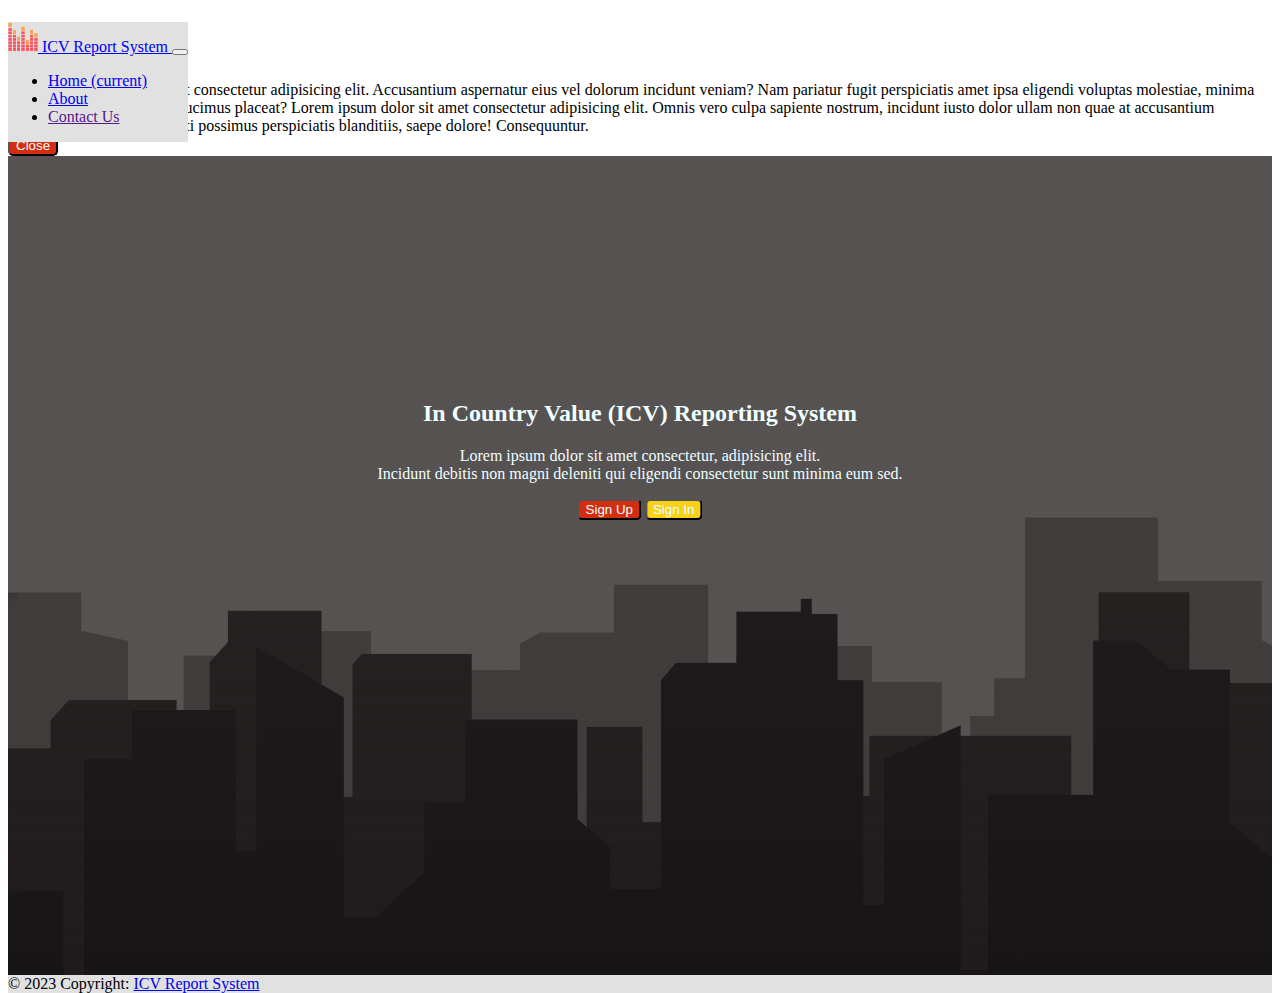
==== index.html @ b16119c7 "Initial commit" ====
<!DOCTYPE html>

<html>

    <head>

        <meta charset="utf-8">
        <meta name="viewport" content="width=device-width, initial-scale=1.0">
        
        <!-- Bootstrap and CSS -->
        <!--Link for connecting to bootstrap-->
        <link rel="stylesheet" href="https://cdn.jsdelivr.net/npm/bootstrap@4.6.0/dist/css/bootstrap.min.css" integrity="sha384-B0vP5xmATw1+K9KRQjQERJvTumQW0nPEzvF6L/Z6nronJ3oUOFUFpCjEUQouq2+l" crossorigin="anonymous"> 

        <!--Link to connect to font awesome-->
        <!--Link to connect to CSS-->
       
        <link rel="preconnect" href="https://fonts.gstatic.com">
        <link rel="stylesheet" href="cssstyle.css">
        <link href="https://fonts.googleapis.com/css2?family=Lobster+Two&display=swap" rel="stylesheet">
        <script src="https://ajax.googleapis.com/ajax/libs/jquery/3.4.1/jquery.min.js"></script>
        <!--<script defer src="/js/script.js"></script>-->
        
        
        <title>ICV Report System</title>

       

    </head>

<body>
    <div class="container-fluid" id="menu">
      <nav class="navbar navbar-expand-lg navbar-light">
        <a class="navbar-brand" href="index.html">
          <img src="logo2.png" width="30" height="30" class="d-inline-block align-top" alt="">
           ICV Report System
        </a>
        <button class="navbar-toggler" type="button" data-toggle="collapse" data-target="#navbarNav" aria-controls="navbarNav" aria-expanded="false" aria-label="Toggle navigation" style="color: #f5f5f5;">
          <span class="navbar-toggler-icon"></span>
        </button>
        <div class="collapse navbar-collapse" id="navbarNav">
          <ul class="navbar-nav ml-auto">
            <li class="nav-item active">
              <a class="nav-link" href="index.html" id="navlink">Home <span class="sr-only">(current)</span></a>
            </li>
            <li class="nav-item">
              <a class="nav-link" data-toggle="modal" data-target="#exampleModalCenter" href="#" id="navlink">About</a>
            </li>
            <li class="nav-item">
              <a class="nav-link" href="" id="navlink">Contact Us</a>
            </li>
          </ul>
          
        </div>
      </nav>
  </div>

<!-- Modal -->
<div class="modal fade" id="exampleModalCenter" tabindex="-1" role="dialog" aria-labelledby="exampleModalCenterTitle" aria-hidden="true">
  <div class="modal-dialog modal-dialog-centered" role="document">
    <div class="modal-content">
      <div class="modal-header">
        <h5 class="modal-title" id="exampleModalLongTitle">About ICV Reporting System</h5>
        <button type="button" class="close" data-dismiss="modal" aria-label="Close">
          <span aria-hidden="true">&times;</span>
        </button>
      </div>
      <div class="modal-body">
        Lorem, ipsum dolor sit amet consectetur adipisicing elit. Accusantium aspernatur eius vel dolorum incidunt veniam? Nam pariatur fugit perspiciatis amet ipsa eligendi voluptas molestiae, minima quasi, reiciendis nostrum, ducimus placeat?

        Lorem ipsum dolor sit amet consectetur adipisicing elit. Omnis vero culpa sapiente nostrum, incidunt iusto dolor ullam non quae at accusantium necessitatibus nobis, corrupti possimus perspiciatis blanditiis, saepe dolore! Consequuntur.

      </div>
      <div class="modal-footer">
        <button type="button" class="btn btn-nd" id="signbutton" data-dismiss="modal">Close</button>
      </div>
    </div>
  </div>
</div>

  <div class="container-fluid"  id="title2"></div>

  <div class="container overflow-hidden" id="title">
    <div class="row gx-5">
      <div class="col" style="text-align: center">
        <h2 style="color: azure;">In Country Value (ICV) Reporting System</h2>
          <p style="color: azure;">Lorem ipsum dolor sit amet consectetur, adipisicing elit. <br>Incidunt debitis non magni deleniti qui eligendi consectetur sunt minima eum sed.</p>
        <button type="button" class="btn btn-lg" id="signbutton" onclick="window.location.href='vendor_signup.html';">Sign Up</button>
        <button type="button" class="btn btn-lg" id="signbutton2" onclick="window.location.href='vendor_signin.html';">Sign In</button>
      </div>
    </div>
  </div>



  <footer class="text-center text-secondary" style="background-color: #385A64;">
 
    <!-- Grid container -->
  
    <!-- Copyright -->
    <div class="text-center p-3" style="background-color: #e1e1e1;">
      © 2023 Copyright:
      <a class="text-secondary" href="https://mdbootstrap.com/">ICV Report System</a>
    </div>
    <!-- Copyright -->
  </footer>
  
 <!--jQuery and Bootstrap Bundle (includes Popper) -->
 <script src="https://code.jquery.com/jquery-3.5.1.slim.min.js" integrity="sha384-DfXdz2htPH0lsSSs5nCTpuj/zy4C+OGpamoFVy38MVBnE+IbbVYUew+OrCXaRkfj" crossorigin="anonymous"></script>
 <script src="https://cdn.jsdelivr.net/npm/bootstrap@4.6.0/dist/js/bootstrap.bundle.min.js" integrity="sha384-Piv4xVNRyMGpqkS2by6br4gNJ7DXjqk09RmUpJ8jgGtD7zP9yug3goQfGII0yAns" crossorigin="anonymous"></script>
 <script src="https://cdn.jsdelivr.net/npm/@popperjs/core@2.11.6/dist/umd/popper.min.js" integrity="sha384-oBqDVmMz9ATKxIep9tiCxS/Z9fNfEXiDAYTujMAeBAsjFuCZSmKbSSUnQlmh/jp3" crossorigin="anonymous"></script>



</body>

</html>
---- cssstyle.css ----
html, body{
    background-color: #fff;
   height: 100%;
}

#menu{
    background-color: #E1E1E1;
    position:absolute;
}


#title{

  text-align: center;
  position: absolute;
  top: 50%;
  left: 50%;
  transform: translate(-50%, -50%);
  color: white;
  border-radius: 10px;
}

#signcorner{
  text-align: center;
  position: absolute;
  top: 46%;
  left: 50%;
  transform: translate(-50%, -50%);
  color: white;
  background-color: #E1E1E1;
  border-radius: 10px;
  box-shadow: 2px 2px 3px -1px #747681,
  -2px -2px 3px -1px #A7A9AC;
}

#registersection{
  border-radius: 10px;
  padding-left: 100px;
  padding-right: 100px;
  font-size: 14px;
  margin-top: 60px;
  padding-bottom: 3px;
  box-shadow: 2px 2px 3px -1px #747681,
  -2px -2px 3px -1px #A7A9AC;
}

#title2{
  background-image: linear-gradient(
    rgba(19, 13, 13, 0.712),
    rgba(19, 13, 13, 0.712)
  ),
  url('78792.jpg'); 
  /* The image used background-color: beige;   */
  /* Full height */
  height: 91%;
  width: 100%;
  /* Center and scale the image nicely */
  background-position: center;
  background-repeat: no-repeat;
  background-size: cover;
}

#navlink:hover{
  color:#D42E12;
  /*ext-decoration: 3px underline #9a013e;*/
  /*border-bottom: 2px solid #9a013e; */
}


  * {
    box-sizing: border-box;
  }
  
#image {

     
     background-image: linear-gradient(
      rgba(0, 0, 0, 0.4),
      rgba(0, 0, 0, 0.4)
    ),
    url('/img/background.jpg'); 
    /* The image used background-color: beige;   */
    /* Full height */
    height: 100%;
    /* Center and scale the image nicely */
    background-position: center;
    background-repeat: no-repeat;
    background-size: cover;
    /*filter: blur(3px);*/
    /*opacity: 0.4;  */
  }

  /*#main {
     background-image: linear-gradient(
     rgba(0, 0, 0, 0.4),
     rgba(0, 0, 0, 0.4)
   ),
   url('/img/background.jpg'); 
   /* The image used background-color: beige;   
   /* Full height 
   background-color: #c7c4c49c;
   height: 100%;
   /* Center and scale the image nicely 
   background-position: center;
   background-repeat: no-repeat;
   background-size: cover;
   /*filter: blur(3px);*/
   /*opacity: 0.4; 
 } */

  #signbutton{
    background-color: #D42E12;
    color: azure;
    border-radius: 5px;
  }

  #signbutton:hover{
    background-color: #A7A9AC;
  }

  #signbutton2{
    background-color: #F7D117;
    color: azure;
    border-radius: 5px;
  }

  #signbutton2:hover{
    background-color: #A7A9AC;
  }

  #signup{
    background-color: #F7D117;
    color: azure;
    border-radius: 5px;
  }

  #signup:hover{
    background-color: #A7A9AC;
  }

  #logout{
    background-color: #FF735C;
    color: azure;
    border-radius: 5px;
  }

  #logout:hover{
    background-color: azure;
    color: #FF735C;
  }

  #pic{
   display: block;
   width: 100%;
   opacity: 1;
  height: 100%;
  transition: .5s ease;
  backface-visibility: hidden;
  }

  #header{
    background-color: #fff;
    height: 84%;
  }

  .text {
    background-color: #04AA6D;
    color: white;
    font-size: 16px;
    padding: 16px 32px;
  }

  .middle {
    transition: .5s ease;
    opacity: 0;
    position: absolute;
    top: 50%;
    left: 50%;
    transform: translate(-50%, -50%);
    -ms-transform: translate(-50%, -50%);
    text-align: center;
  }

 #kutak {
    position: relative;
    background-color: #ffffff;
    border-radius: 10px 0 0 10px;
  }

 #kutak:hover #pic {
    opacity: 0.3;
  }
  
 #kutak:hover .middle {
    opacity: 1;
  }

  #signrow{
    background-color: #ffffff; 
    border-radius: 10px;
  }

  #awesome{
    color: #F7D117;
    font-size: 50px;
  }

  #input:hover{
    border-color: #F7D117;
  }

  #input:focus {
    outline-style: none;
    border-color: #F7D117;
  }

  #sign{
    background-color: #F7D117;
    color: azure;
    border-radius: 5px;
  }

  #sign:hover{
    background-color: #D42E12;
  }
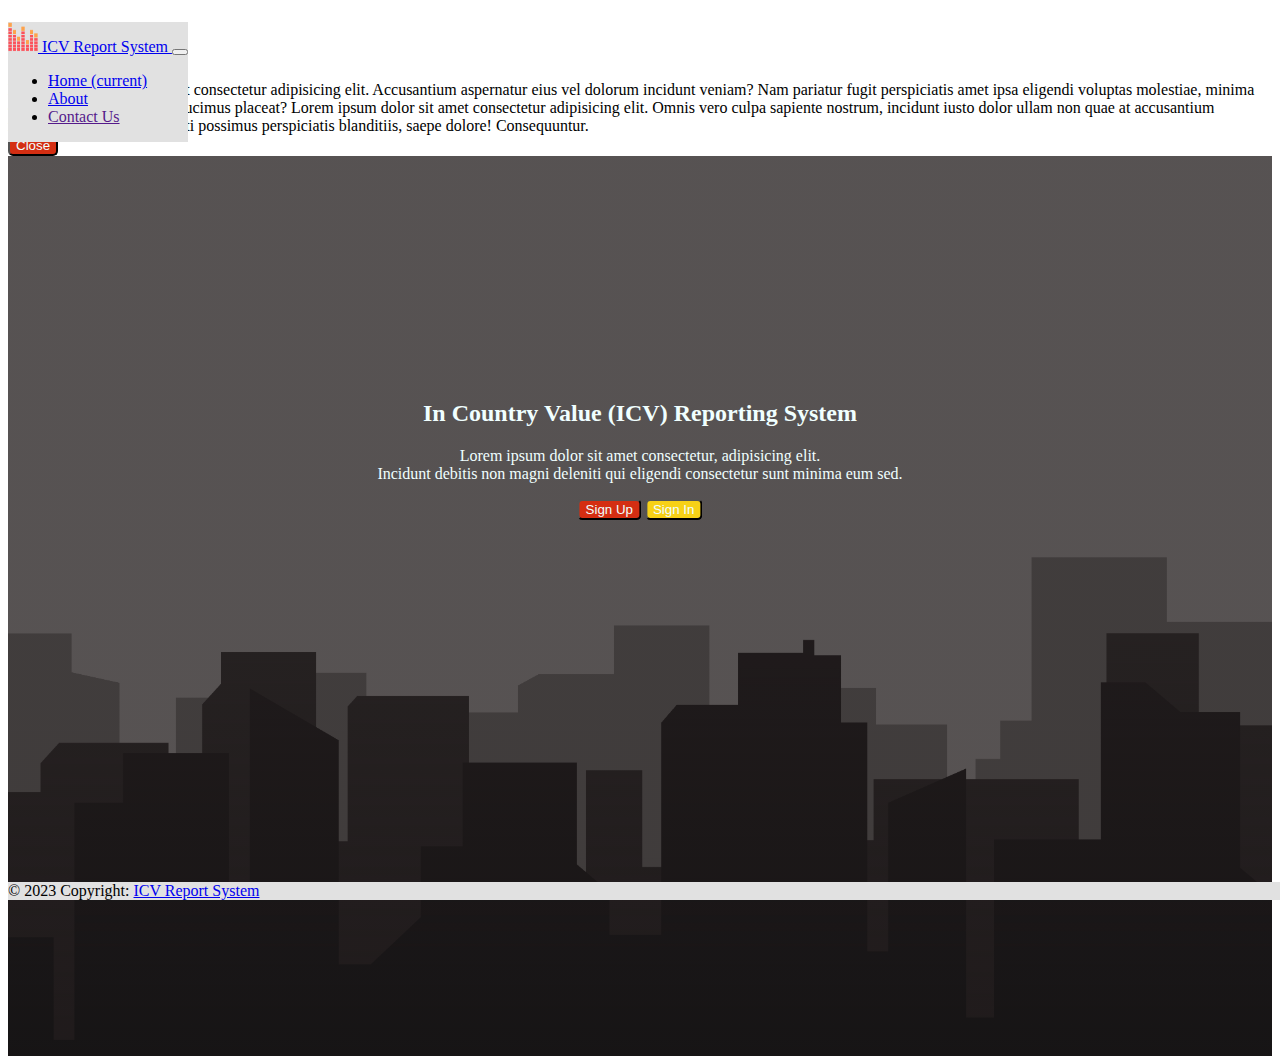
==== commit 55cdb901: "MAde some modification" ====
--- a/index.html
+++ b/index.html
@@ -90,11 +90,7 @@
     </div>
   </div>
 
-
-
-  <footer class="text-center text-secondary" style="background-color: #385A64;">
- 
-    <!-- Grid container -->
+  <div id="footer">
   
     <!-- Copyright -->
     <div class="text-center p-3" style="background-color: #e1e1e1;">
@@ -102,7 +98,8 @@
       <a class="text-secondary" href="https://mdbootstrap.com/">ICV Report System</a>
     </div>
     <!-- Copyright -->
-  </footer>
+
+</div>
   
  <!--jQuery and Bootstrap Bundle (includes Popper) -->
  <script src="https://code.jquery.com/jquery-3.5.1.slim.min.js" integrity="sha384-DfXdz2htPH0lsSSs5nCTpuj/zy4C+OGpamoFVy38MVBnE+IbbVYUew+OrCXaRkfj" crossorigin="anonymous"></script>
--- a/cssstyle.css
+++ b/cssstyle.css
@@ -1,11 +1,13 @@
 html, body{
-    background-color: #fff;
-   height: 100%;
+  background-color: #fff;
+ height: 100%;
 }
 
 #menu{
     background-color: #E1E1E1;
-    position:absolute;
+    position:fixed;
+    z-index: 100;
+
 }
 
 
@@ -21,14 +23,12 @@
 }
 
 #signcorner{
-  text-align: center;
-  position: absolute;
-  top: 46%;
-  left: 50%;
-  transform: translate(-50%, -50%);
-  color: white;
-  background-color: #E1E1E1;
   border-radius: 10px;
+  padding-left: 100px;
+  padding-right: 100px;
+  font-size: 14px;
+  margin-top: 70px;
+  margin-bottom: 57px;
   box-shadow: 2px 2px 3px -1px #747681,
   -2px -2px 3px -1px #A7A9AC;
 }
@@ -38,8 +38,8 @@
   padding-left: 100px;
   padding-right: 100px;
   font-size: 14px;
-  margin-top: 60px;
-  padding-bottom: 3px;
+  margin-top: 70px;
+  margin-bottom: 40px;
   box-shadow: 2px 2px 3px -1px #747681,
   -2px -2px 3px -1px #A7A9AC;
 }
@@ -52,12 +52,12 @@
   url('78792.jpg'); 
   /* The image used background-color: beige;   */
   /* Full height */
-  height: 91%;
+  height: 100%;
   width: 100%;
   /* Center and scale the image nicely */
   background-position: center;
   background-repeat: no-repeat;
-  background-size: cover;
+  background-size:cover;
 }
 
 #navlink:hover{
@@ -85,7 +85,7 @@
     /* Center and scale the image nicely */
     background-position: center;
     background-repeat: no-repeat;
-    background-size: cover;
+    background-size: auto;
     /*filter: blur(3px);*/
     /*opacity: 0.4;  */
   }
@@ -184,7 +184,7 @@
  #kutak {
     position: relative;
     background-color: #ffffff;
-    border-radius: 10px 0 0 10px;
+    border-radius: 10px 10px 10px 10px;
   }
 
  #kutak:hover #pic {
@@ -214,12 +214,19 @@
     border-color: #F7D117;
   }
 
-  #sign{
-    background-color: #F7D117;
-    color: azure;
-    border-radius: 5px;
-  }
-
-  #sign:hover{
-    background-color: #D42E12;
-  }
+  #footer {
+    position: fixed;
+    bottom: 0;
+    width: 100%;
+ }
+
+ #sign{
+  background-color: #F7D117;
+  color: azure;
+  border-radius: 5px;
+}
+
+#sign:hover{
+  background-color: #D42E12;
+}
+
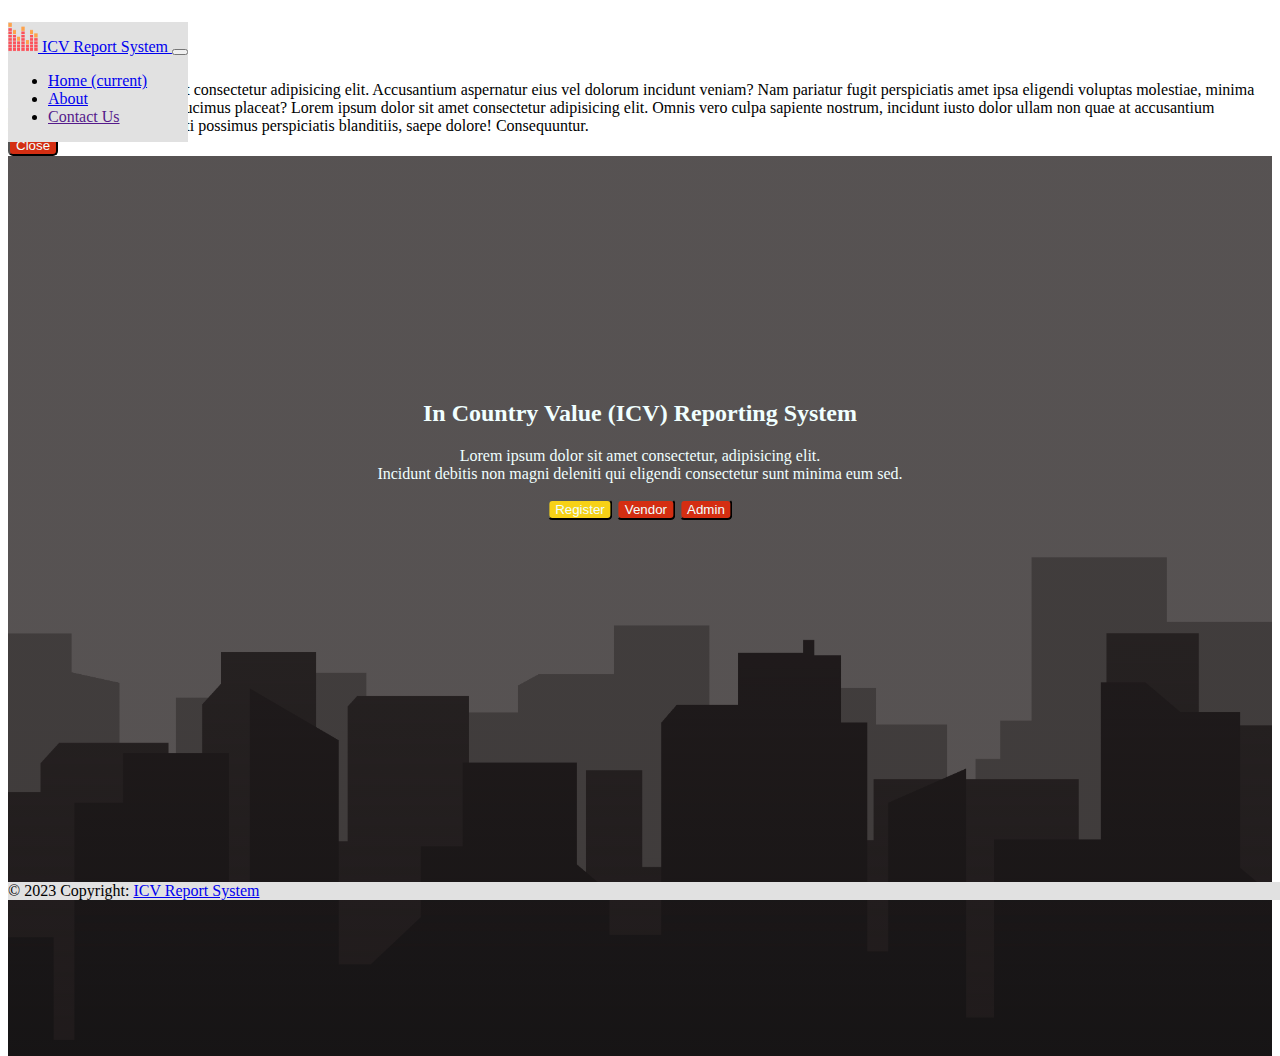
==== commit f5102015: "Added new page and maade adjustment on the forms" ====
--- a/index.html
+++ b/index.html
@@ -1,33 +1,25 @@
 <!DOCTYPE html>
 
-<html>
+<html lang="en" dir="ltr">
 
     <head>
 
-        <meta charset="utf-8">
+      <meta charset="UTF-8" />
         <meta name="viewport" content="width=device-width, initial-scale=1.0">
         
-        <!-- Bootstrap and CSS -->
-        <!--Link for connecting to bootstrap-->
         <link rel="stylesheet" href="https://cdn.jsdelivr.net/npm/bootstrap@4.6.0/dist/css/bootstrap.min.css" integrity="sha384-B0vP5xmATw1+K9KRQjQERJvTumQW0nPEzvF6L/Z6nronJ3oUOFUFpCjEUQouq2+l" crossorigin="anonymous"> 
-
-        <!--Link to connect to font awesome-->
-        <!--Link to connect to CSS-->
-       
         <link rel="preconnect" href="https://fonts.gstatic.com">
         <link rel="stylesheet" href="cssstyle.css">
         <link href="https://fonts.googleapis.com/css2?family=Lobster+Two&display=swap" rel="stylesheet">
         <script src="https://ajax.googleapis.com/ajax/libs/jquery/3.4.1/jquery.min.js"></script>
-        <!--<script defer src="/js/script.js"></script>-->
         
         
         <title>ICV Report System</title>
 
-       
-
     </head>
 
-<body>
+    <body>
+
     <div class="container-fluid" id="menu">
       <nav class="navbar navbar-expand-lg navbar-light">
         <a class="navbar-brand" href="index.html">
@@ -49,12 +41,11 @@
               <a class="nav-link" href="" id="navlink">Contact Us</a>
             </li>
           </ul>
-          
         </div>
       </nav>
   </div>
 
-<!-- Modal -->
+<!-- About Modal -->
 <div class="modal fade" id="exampleModalCenter" tabindex="-1" role="dialog" aria-labelledby="exampleModalCenterTitle" aria-hidden="true">
   <div class="modal-dialog modal-dialog-centered" role="document">
     <div class="modal-content">
@@ -77,6 +68,8 @@
   </div>
 </div>
 
+<!-- End of About Modal -->
+
   <div class="container-fluid"  id="title2"></div>
 
   <div class="container overflow-hidden" id="title">
@@ -84,8 +77,9 @@
       <div class="col" style="text-align: center">
         <h2 style="color: azure;">In Country Value (ICV) Reporting System</h2>
           <p style="color: azure;">Lorem ipsum dolor sit amet consectetur, adipisicing elit. <br>Incidunt debitis non magni deleniti qui eligendi consectetur sunt minima eum sed.</p>
-        <button type="button" class="btn btn-lg" id="signbutton" onclick="window.location.href='vendor_signup.html';">Sign Up</button>
-        <button type="button" class="btn btn-lg" id="signbutton2" onclick="window.location.href='vendor_signin.html';">Sign In</button>
+        <button type="button" class="btn btn-lg" id="signbutton2" onclick="window.location.href='vendor_signup.html';">Register</button>
+        <button type="button" class="btn btn-lg" id="signbutton" onclick="window.location.href='vendor_dashboard.html';">Vendor</button>
+        <button type="button" class="btn btn-lg" id="signbutton" onclick="window.location.href='admin_dashboard.html';">Admin</button>
       </div>
     </div>
   </div>
--- a/cssstyle.css
+++ b/cssstyle.css
@@ -5,11 +5,10 @@
 
 #menu{
     background-color: #E1E1E1;
-    position:fixed;
+    position: fixed;
     z-index: 100;
 
 }
-
 
 #title{
 
@@ -37,6 +36,7 @@
   border-radius: 10px;
   padding-left: 100px;
   padding-right: 100px;
+  padding-top: 20px;
   font-size: 14px;
   margin-top: 70px;
   margin-bottom: 40px;
